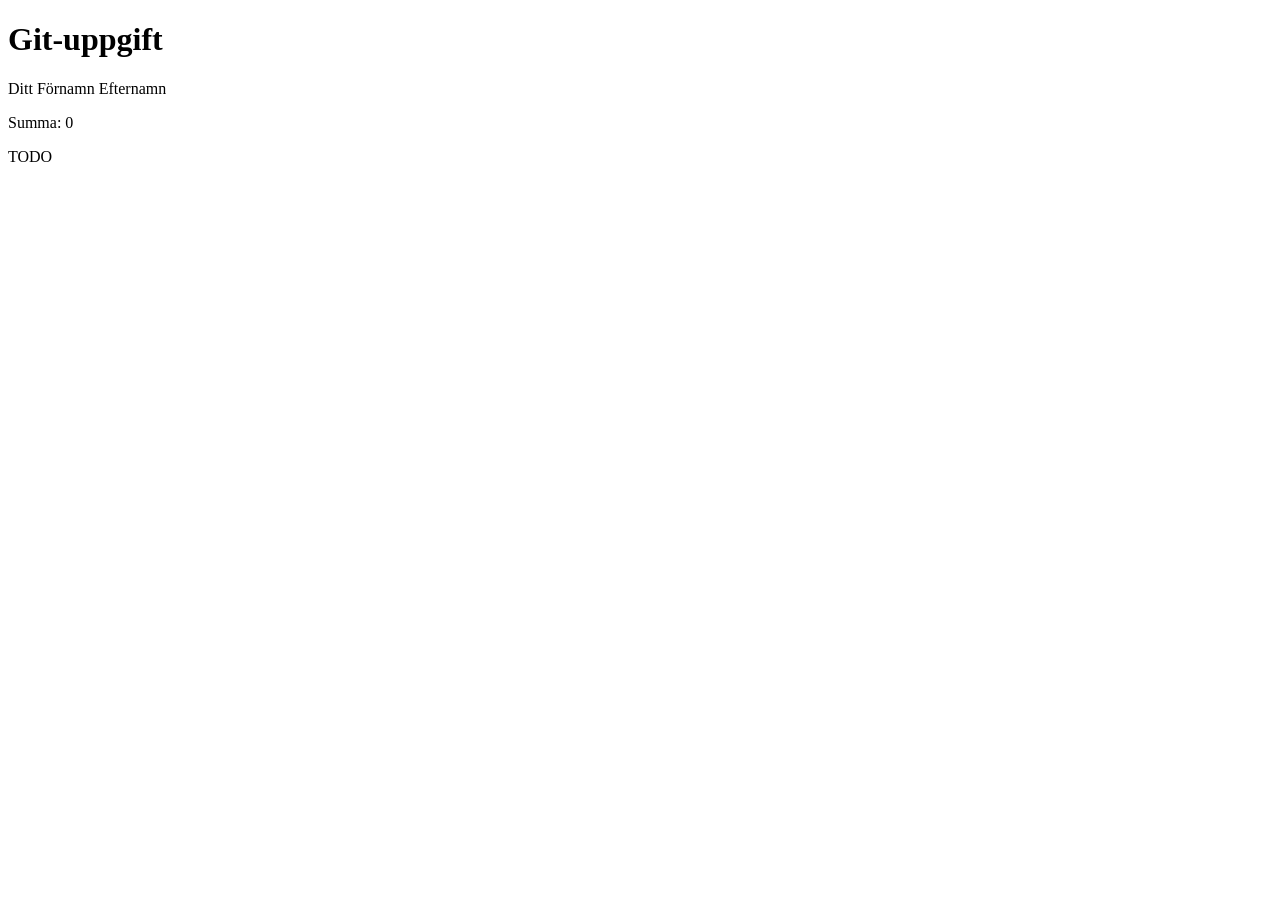
==== git-uppgift/index.html @ 4e7257ec "Implementera hamtaNamn med riktigt namn" ====
<!DOCTYPE html>
<html lang="sv">
<head>
  <meta charset="UTF-8">
  <title>Git-uppgift</title>
</head>
<body>
  <h1>Git-uppgift</h1>
  <p id="namn"></p>
  <p id="summa"></p>
  <p id="status"></p>
  <script>
    // TODO 1: Returnera ditt eget namn (just nu returneras "TODO").
    function hamtaNamn() {
  return "Ditt Förnamn Efternamn";
}

    // TODO 2: Returnera summan av a och b (just nu returneras alltid 0).
    function addera(a, b) {
      return 0;
    }

    // TODO 3: Returnera "ok" om talet är större än 10, annars "för låg".
    function statusForTal(tal) {
      return "TODO";
    }

    document.getElementById("namn").textContent = hamtaNamn();
    const summa = addera(7, 5);
    document.getElementById("summa").textContent = "Summa: " + summa;
    document.getElementById("status").textContent = statusForTal(summa);
  </script>
</body>
</html>
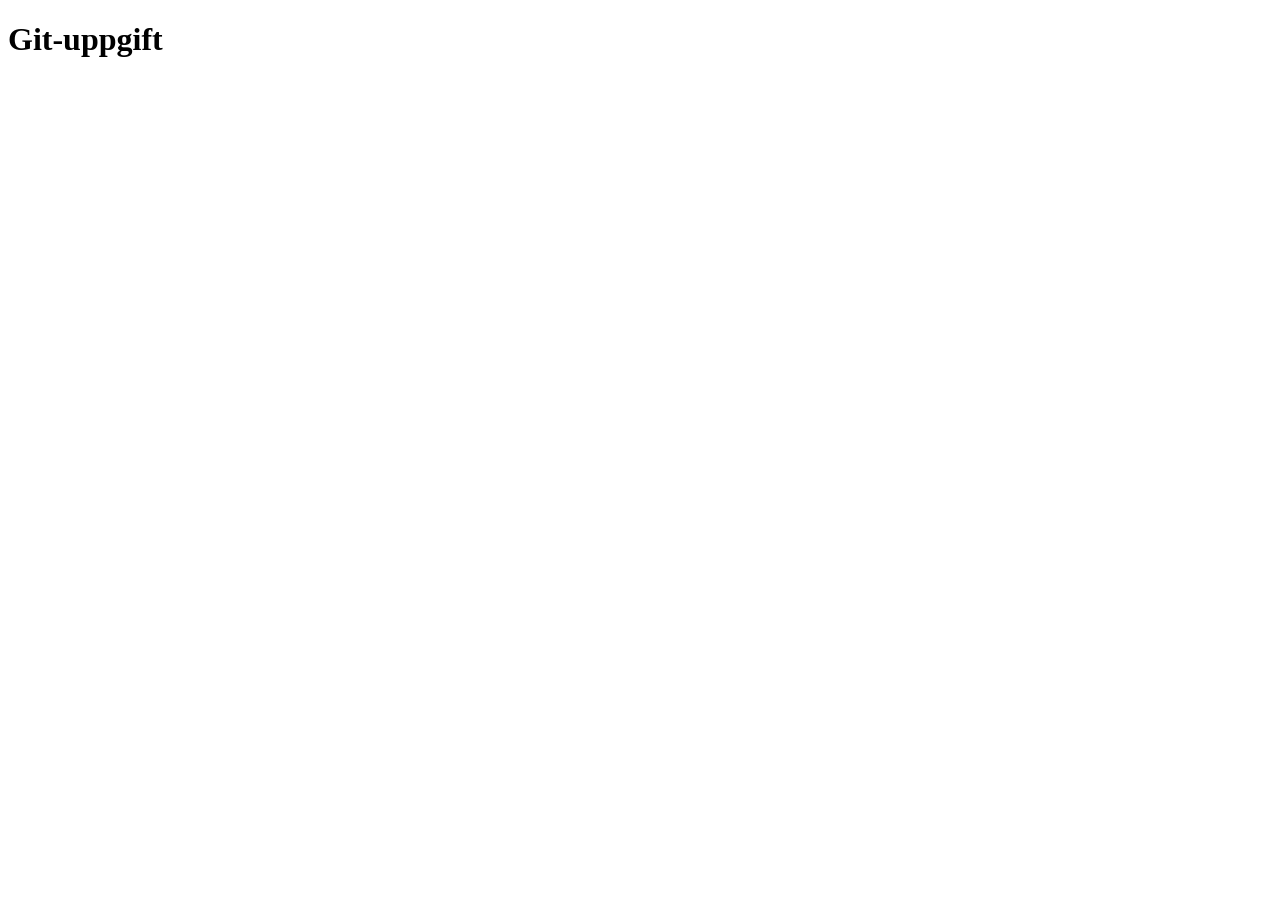
==== commit 6ffc13da: "Implementera hamtaNamn med riktigt namn" ====
--- a/git-uppgift/index.html
+++ b/git-uppgift/index.html
@@ -12,7 +12,7 @@
   <script>
     // TODO 1: Returnera ditt eget namn (just nu returneras "TODO").
     function hamtaNamn() {
-  return "Ditt Förnamn Efternamn";
+  return mr-student;
 }
 
     // TODO 2: Returnera summan av a och b (just nu returneras alltid 0).
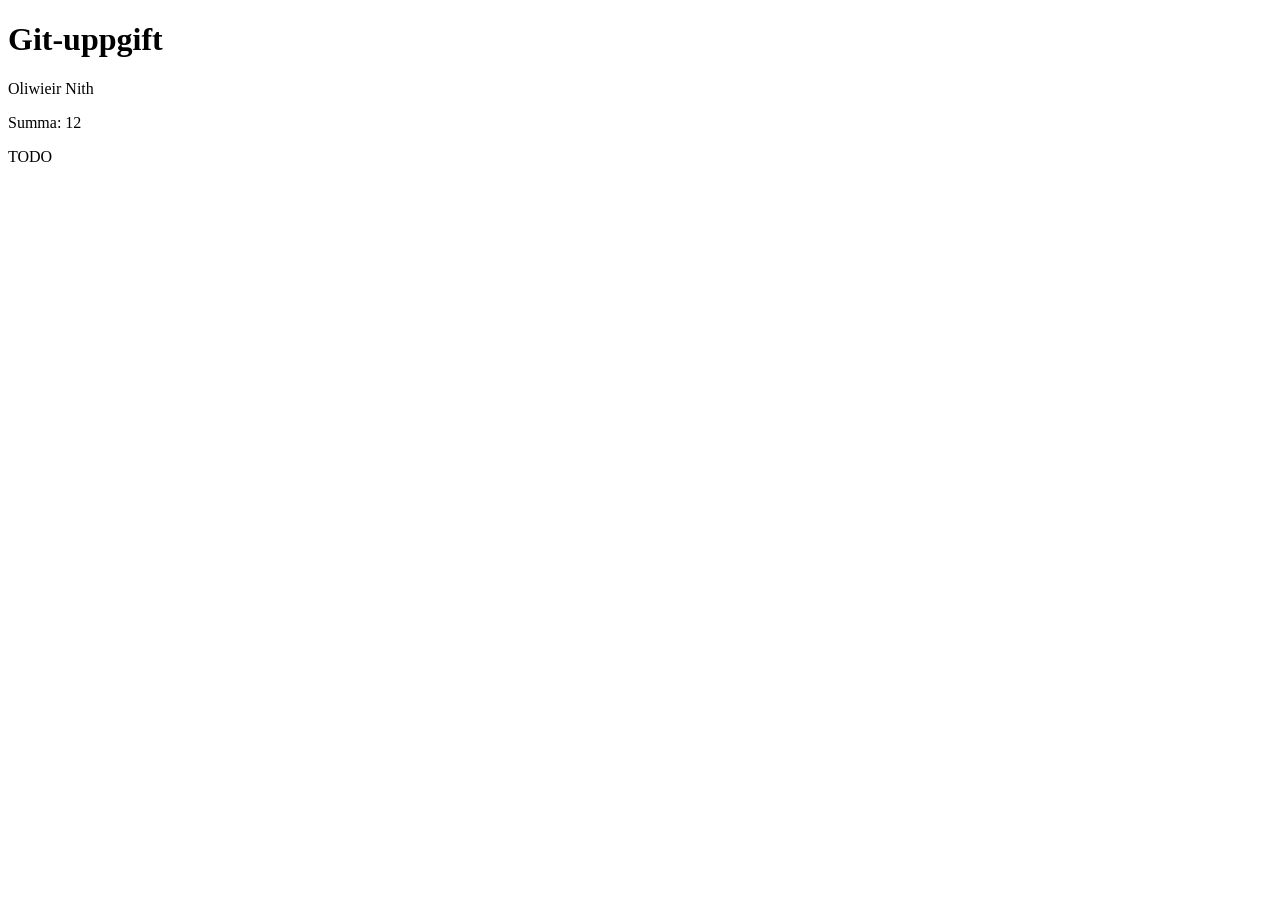
==== commit a92ff5d7: "Implementera addera-funktionen" ====
--- a/git-uppgift/index.html
+++ b/git-uppgift/index.html
@@ -12,13 +12,13 @@
   <script>
     // TODO 1: Returnera ditt eget namn (just nu returneras "TODO").
     function hamtaNamn() {
-  return mr-student;
+  return "Oliwieir Nith";
 }
 
     // TODO 2: Returnera summan av a och b (just nu returneras alltid 0).
     function addera(a, b) {
-      return 0;
-    }
+  return a + b;
+}
 
     // TODO 3: Returnera "ok" om talet är större än 10, annars "för låg".
     function statusForTal(tal) {
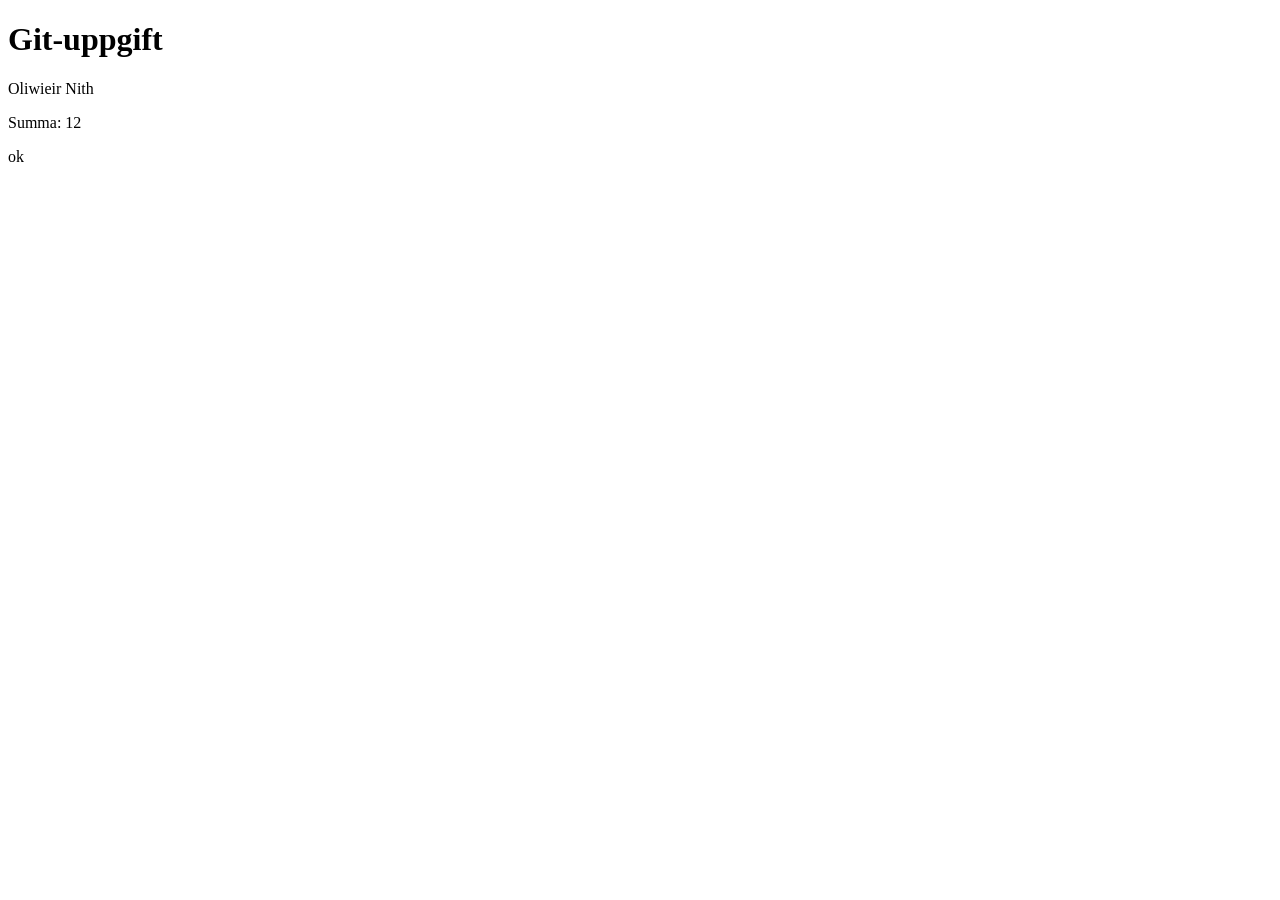
==== commit 9dc57671: "Implementera statusForTal-funktionen" ====
--- a/git-uppgift/index.html
+++ b/git-uppgift/index.html
@@ -21,9 +21,13 @@
 }
 
     // TODO 3: Returnera "ok" om talet är större än 10, annars "för låg".
-    function statusForTal(tal) {
-      return "TODO";
-    }
+   function statusForTal(tal) {
+  if (tal > 10) {
+    return "ok";
+  } else {
+    return "för låg";
+  }
+}
 
     document.getElementById("namn").textContent = hamtaNamn();
     const summa = addera(7, 5);
